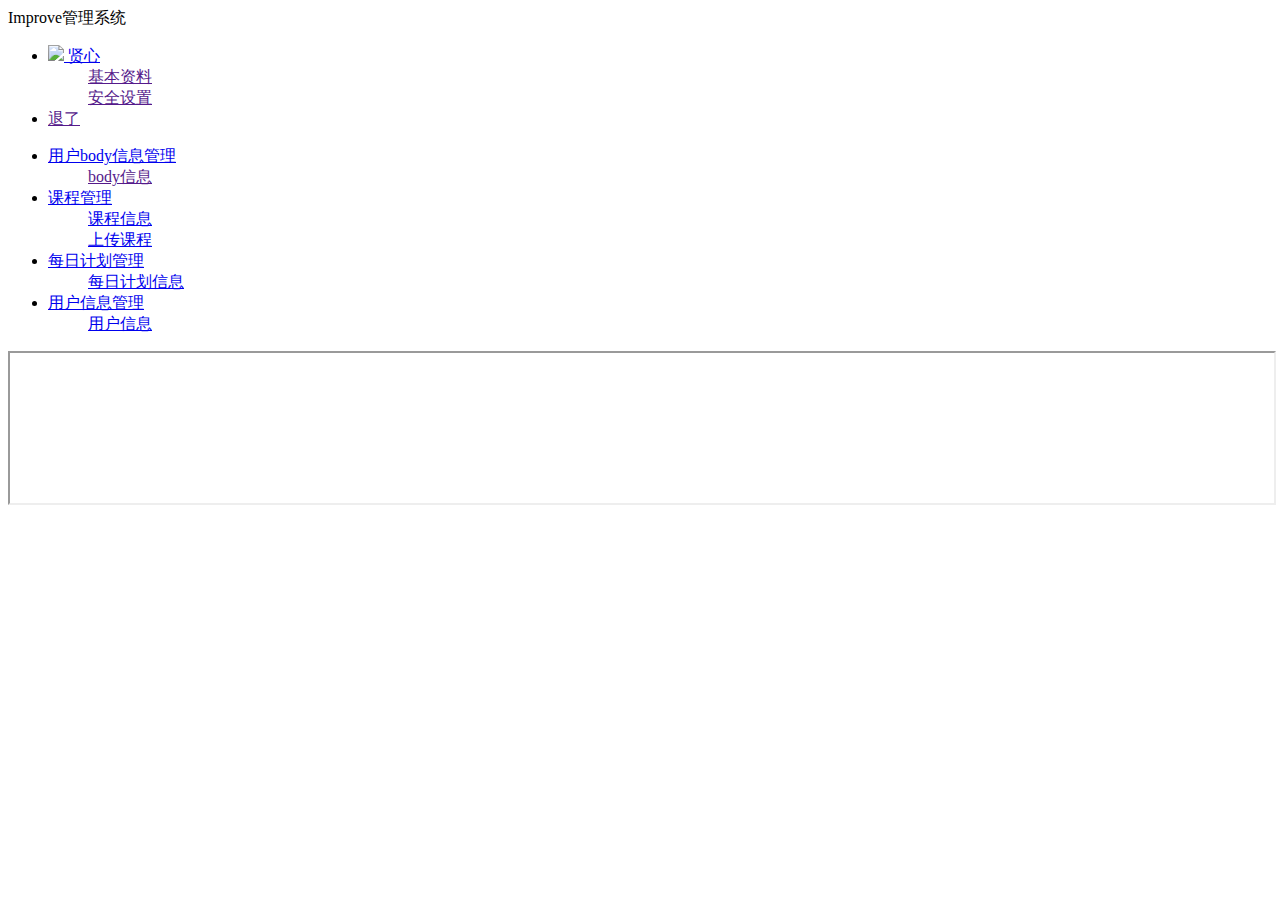
==== src/main/resources/templates/index.html @ ebcfef4f "index.html更改路径" ====
<!DOCTYPE html>
<html>

<head>
    <meta charset="utf-8">
    <meta name="viewport" content="width=device-width, initial-scale=1, maximum-scale=1">
    <title>Improve - 后台管理</title>
    <link rel="stylesheet" href="layui/css/layui.css">
</head>

<body class="layui-layout-body">
<div class="layui-layout layui-layout-admin">
    <div class="layui-header">
        <div class="layui-logo">Improve管理系统</div>
        <!-- 头部区域（可配合layui已有的水平导航） -->

        <ul class="layui-nav layui-layout-right">
            <li class="layui-nav-item">
                <a href="javascript:;">
                    <img src="http://t.cn/RCzsdCq" class="layui-nav-img"> 贤心
                </a>
                <dl class="layui-nav-child">
                    <dd>
                        <a href="">基本资料</a>
                    </dd>
                    <dd>
                        <a href="">安全设置</a>
                    </dd>
                </dl>
            </li>
            <li class="layui-nav-item">
                <a href="">退了</a>
            </li>
        </ul>
    </div>

    <!--左侧导航栏-->
    <div class="layui-side layui-bg-black">
        <div class="layui-side-scroll">
            <!-- 左侧导航区域（可配合layui已有的垂直导航） -->
            <ul class="layui-nav layui-nav-tree" lay-filter="test">
                <li class="layui-nav-item layui-nav-itemed">
                    <a class="" href="javascript:;">用户body信息管理</a>
                    <dl class="layui-nav-child">
                        <dd>
                            <a href="" target="ifr">body信息</a>
                        </dd>
                    </dl>
                </li>

                <li class="layui-nav-item">
                    <a class="" href="javascript:;">课程管理</a>
                    <dl class="layui-nav-child">
                        <dd>
                            <a href="/getCourseDetail" target="ifr">课程信息</a>
                        </dd>
                    </dl>
                    <dl class="layui-nav-child">
                        <dd>
                            <a href="/getUploadCourse" target="ifr">上传课程</a>
                        </dd>
                    </dl>
                </li>

                <li class="layui-nav-item">
                    <a class="" href="javascript:;">每日计划管理</a>
                    <dl class="layui-nav-child">
                        <dd>
                            <a href="javascript:;">每日计划信息</a>
                        </dd>
                    </dl>
                </li>

                <li class="layui-nav-item">
                    <a class="" href="javascript:;">用户信息管理</a>
                    <dl class="layui-nav-child">
                        <dd>
                            <a href="javascript:;">用户信息</a>
                        </dd>
                    </dl>
                </li>


            </ul>
        </div>
    </div>

    <div class="layui-body">
        <!-- 实现页面的局部跳转-->
        <iframe name="ifr" src="" width="100%" height="100%"></iframe>
    </div>
</div>
<script src="layui/layui.js"></script>
<script>
    //JavaScript代码区域
    layui.use('element', function () {
        var element = layui.element;

    });
</script>
</body>

</html>
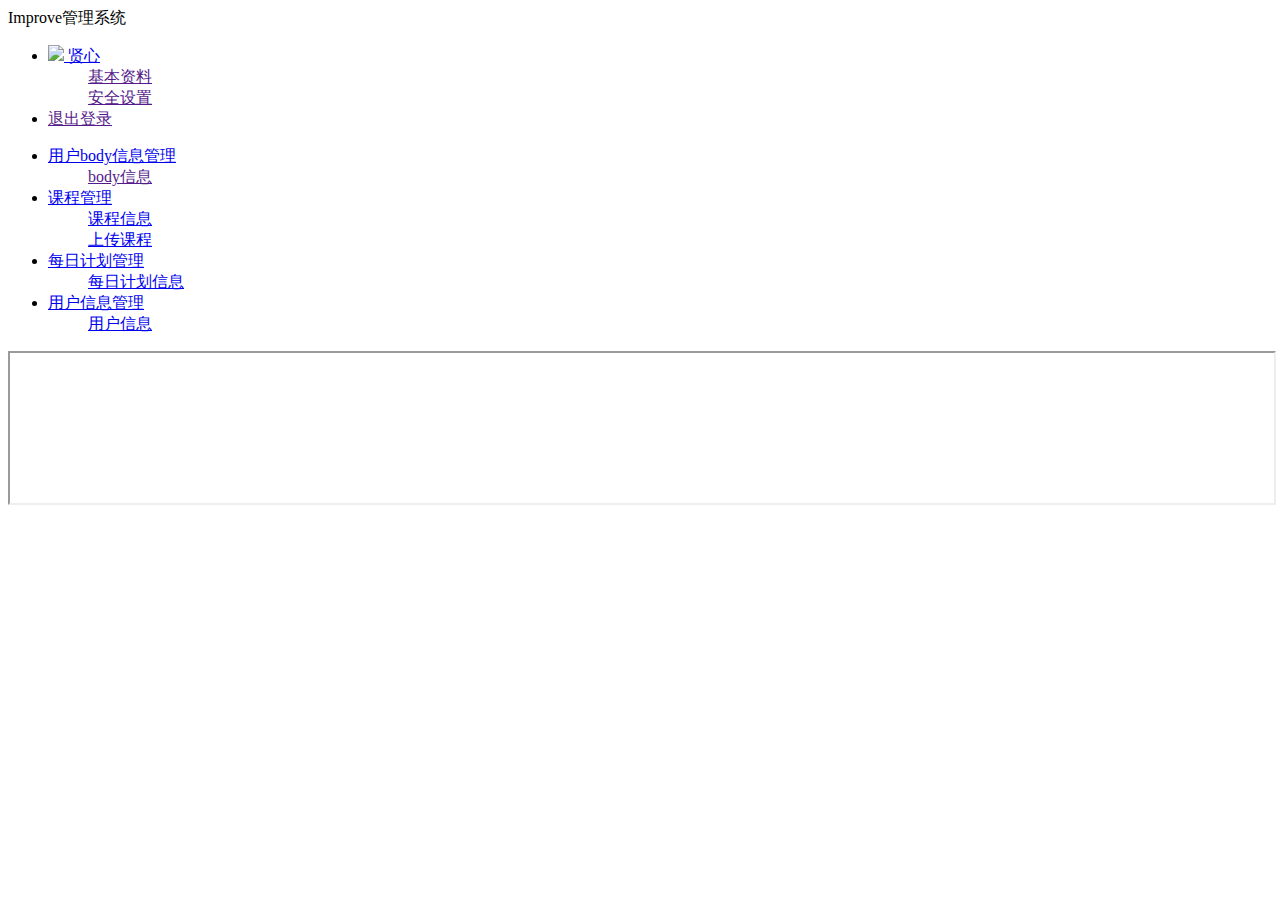
==== commit 2cccbfe0: "将 退了 改为 退出登录" ====
--- a/src/main/resources/templates/index.html
+++ b/src/main/resources/templates/index.html
@@ -29,7 +29,7 @@
                 </dl>
             </li>
             <li class="layui-nav-item">
-                <a href="">退了</a>
+                <a href="">退出登录</a>
             </li>
         </ul>
     </div>
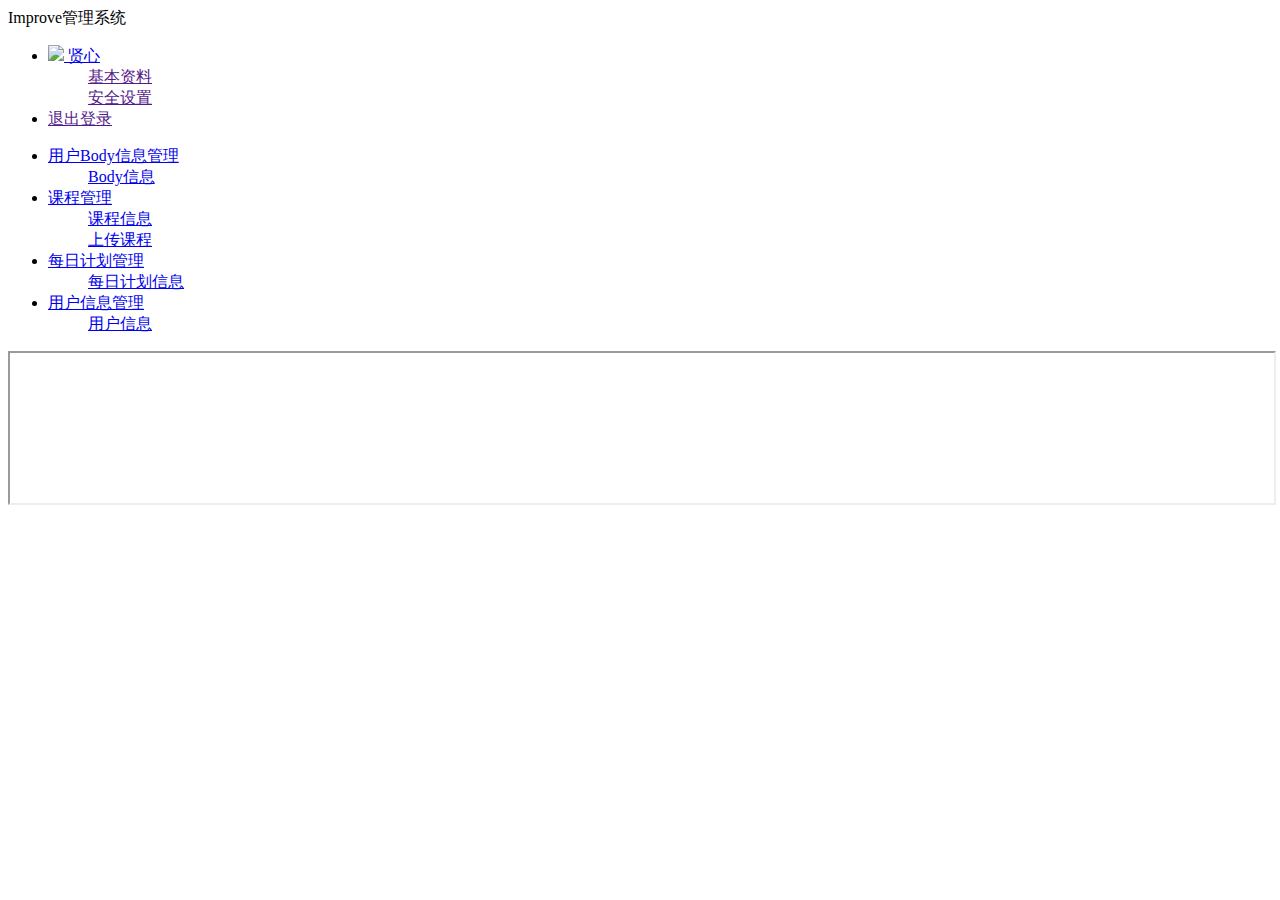
==== commit ae62ee59: "body管理端修改" ====
--- a/src/main/resources/templates/index.html
+++ b/src/main/resources/templates/index.html
@@ -40,10 +40,10 @@
             <!-- 左侧导航区域（可配合layui已有的垂直导航） -->
             <ul class="layui-nav layui-nav-tree" lay-filter="test">
                 <li class="layui-nav-item layui-nav-itemed">
-                    <a class="" href="javascript:;">用户body信息管理</a>
+                    <a class="" href="javascript:;">用户Body信息管理</a>
                     <dl class="layui-nav-child">
                         <dd>
-                            <a href="" target="ifr">body信息</a>
+                            <a href="/getBodyList" target="ifr">Body信息</a>
                         </dd>
                     </dl>
                 </li>
@@ -75,7 +75,7 @@
                     <a class="" href="javascript:;">用户信息管理</a>
                     <dl class="layui-nav-child">
                         <dd>
-                            <a href="javascript:;">用户信息</a>
+                            <a href="/getUserList" target="ifr">用户信息</a>
                         </dd>
                     </dl>
                 </li>
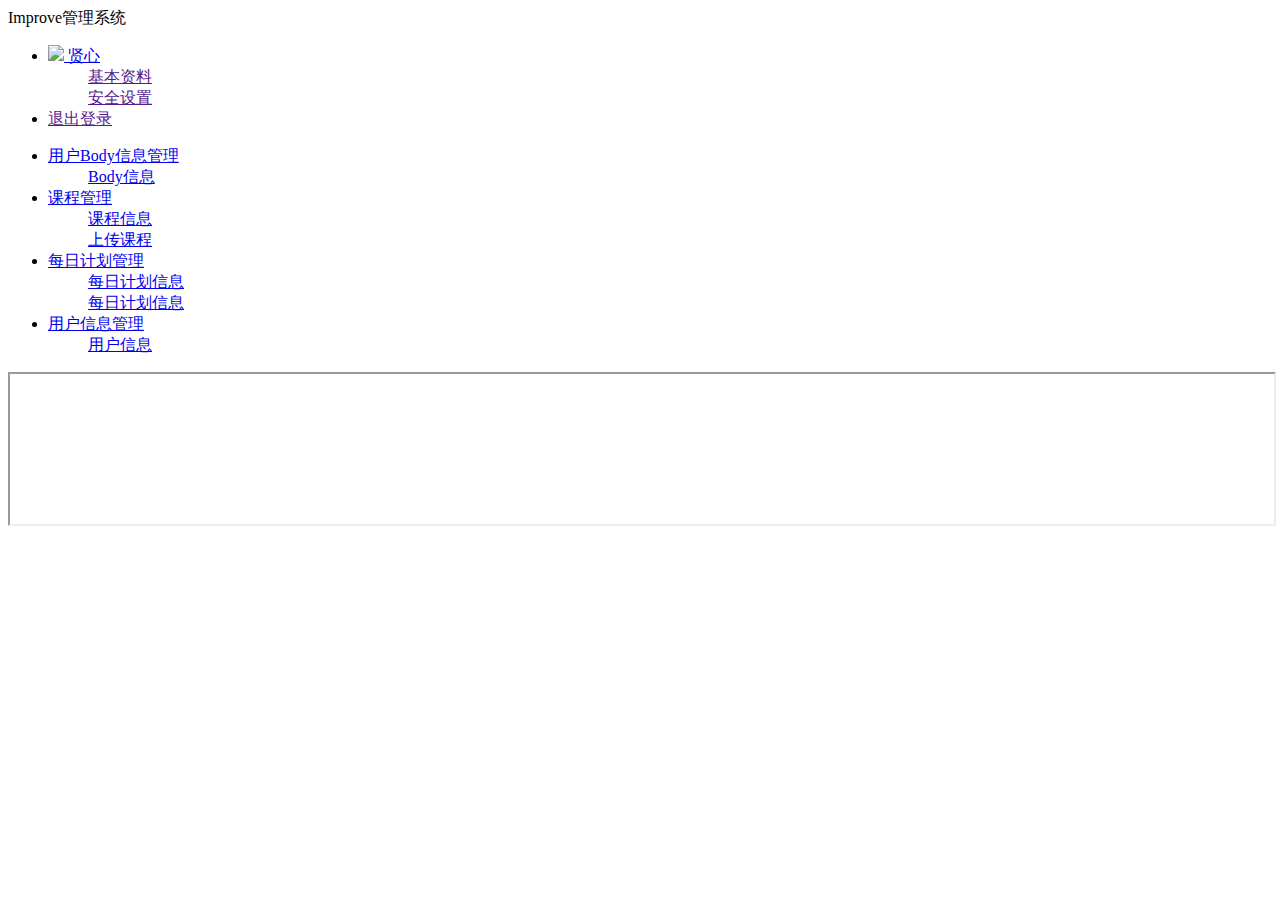
==== commit 7d2a9d59: "user_plan数据后台管理 提供接口" ====
--- a/src/main/resources/templates/index.html
+++ b/src/main/resources/templates/index.html
@@ -1,11 +1,11 @@
 <!DOCTYPE html>
-<html>
+<html xmlns:th="http://www.thymeleaf.org">
 
 <head>
     <meta charset="utf-8">
     <meta name="viewport" content="width=device-width, initial-scale=1, maximum-scale=1">
     <title>Improve - 后台管理</title>
-    <link rel="stylesheet" href="layui/css/layui.css">
+    <link rel="stylesheet" href="../static/layui/css/layui.css" th:href="@{/layui/css/layui.css}">
 </head>
 
 <body class="layui-layout-body">
@@ -17,7 +17,7 @@
         <ul class="layui-nav layui-layout-right">
             <li class="layui-nav-item">
                 <a href="javascript:;">
-                    <img src="http://t.cn/RCzsdCq" class="layui-nav-img"> 贤心
+                    <img src="../static/img/default.png" class="layui-nav-img" th:src="@{/img/default.png}"> 贤心
                 </a>
                 <dl class="layui-nav-child">
                     <dd>
@@ -63,10 +63,15 @@
                 </li>
 
                 <li class="layui-nav-item">
-                    <a class="" href="javascript:;">每日计划管理</a>
+                    <a class="" href="/getPlanDetail" target="ifr">每日计划管理</a>
                     <dl class="layui-nav-child">
                         <dd>
-                            <a href="javascript:;">每日计划信息</a>
+                            <a href="/getPlanDetail" target="ifr">每日计划信息</a>
+                        </dd>
+                    </dl>
+                    <dl class="layui-nav-child">
+                        <dd>
+                            <a href="/getUserPlanDetail" target="ifr">每日计划信息</a>
                         </dd>
                     </dl>
                 </li>
@@ -90,7 +95,7 @@
         <iframe name="ifr" src="" width="100%" height="100%"></iframe>
     </div>
 </div>
-<script src="layui/layui.js"></script>
+<script src="../static/layui/layui.js" th:src="@{/layui/layui.js}"></script>
 <script>
     //JavaScript代码区域
     layui.use('element', function () {
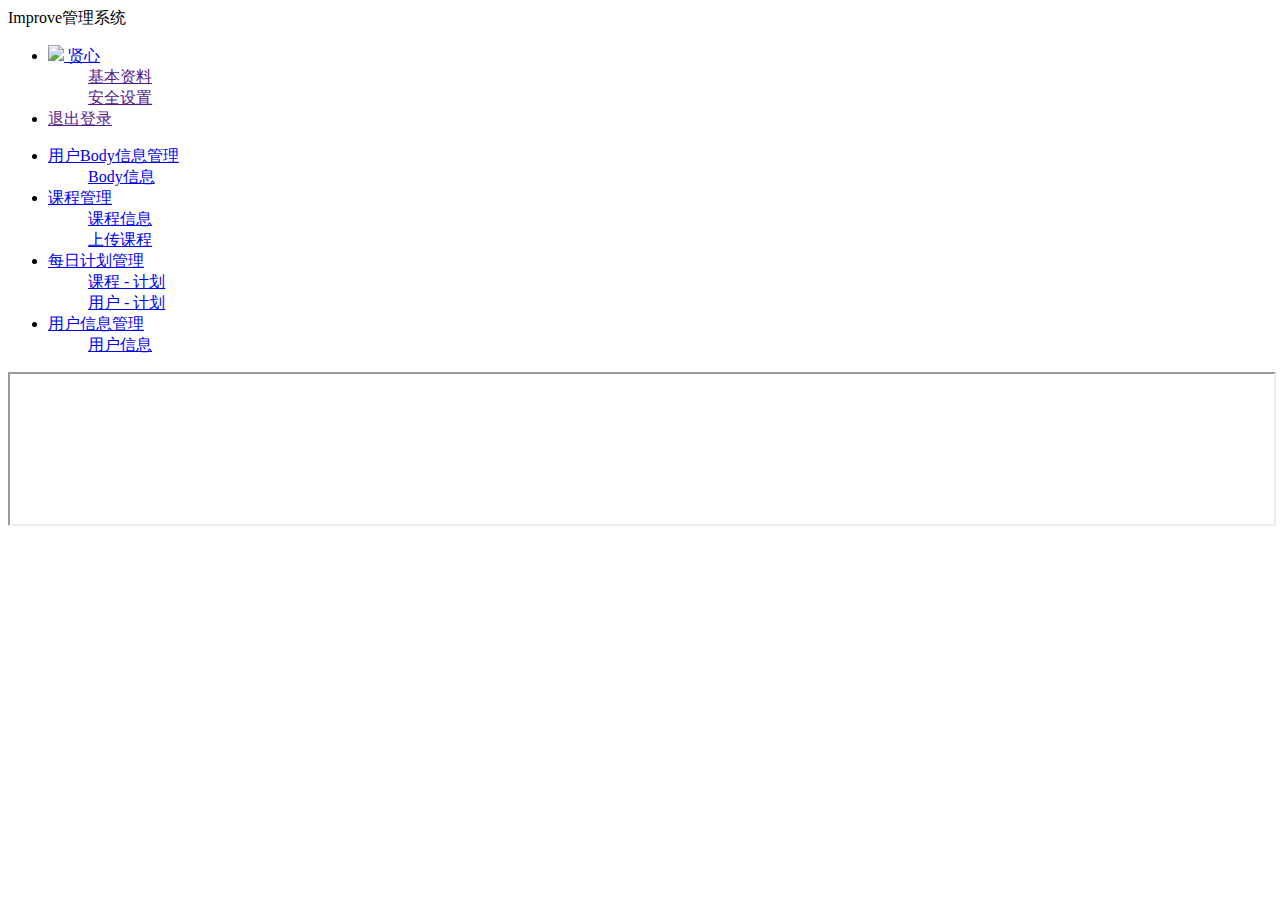
==== commit 1e7c2253: "Merge remote-tracking branch 'origin/master'" ====
--- a/src/main/resources/templates/index.html
+++ b/src/main/resources/templates/index.html
@@ -66,12 +66,12 @@
                     <a class="" href="/getPlanDetail" target="ifr">每日计划管理</a>
                     <dl class="layui-nav-child">
                         <dd>
-                            <a href="/getPlanDetail" target="ifr">每日计划信息</a>
+                            <a href="/getPlanDetail" target="ifr">课程 - 计划</a>
                         </dd>
                     </dl>
                     <dl class="layui-nav-child">
                         <dd>
-                            <a href="/getUserPlanDetail" target="ifr">每日计划信息</a>
+                            <a href="/getUserPlanDetail" target="ifr">用户 - 计划</a>
                         </dd>
                     </dl>
                 </li>
@@ -84,7 +84,6 @@
                         </dd>
                     </dl>
                 </li>
-
 
             </ul>
         </div>
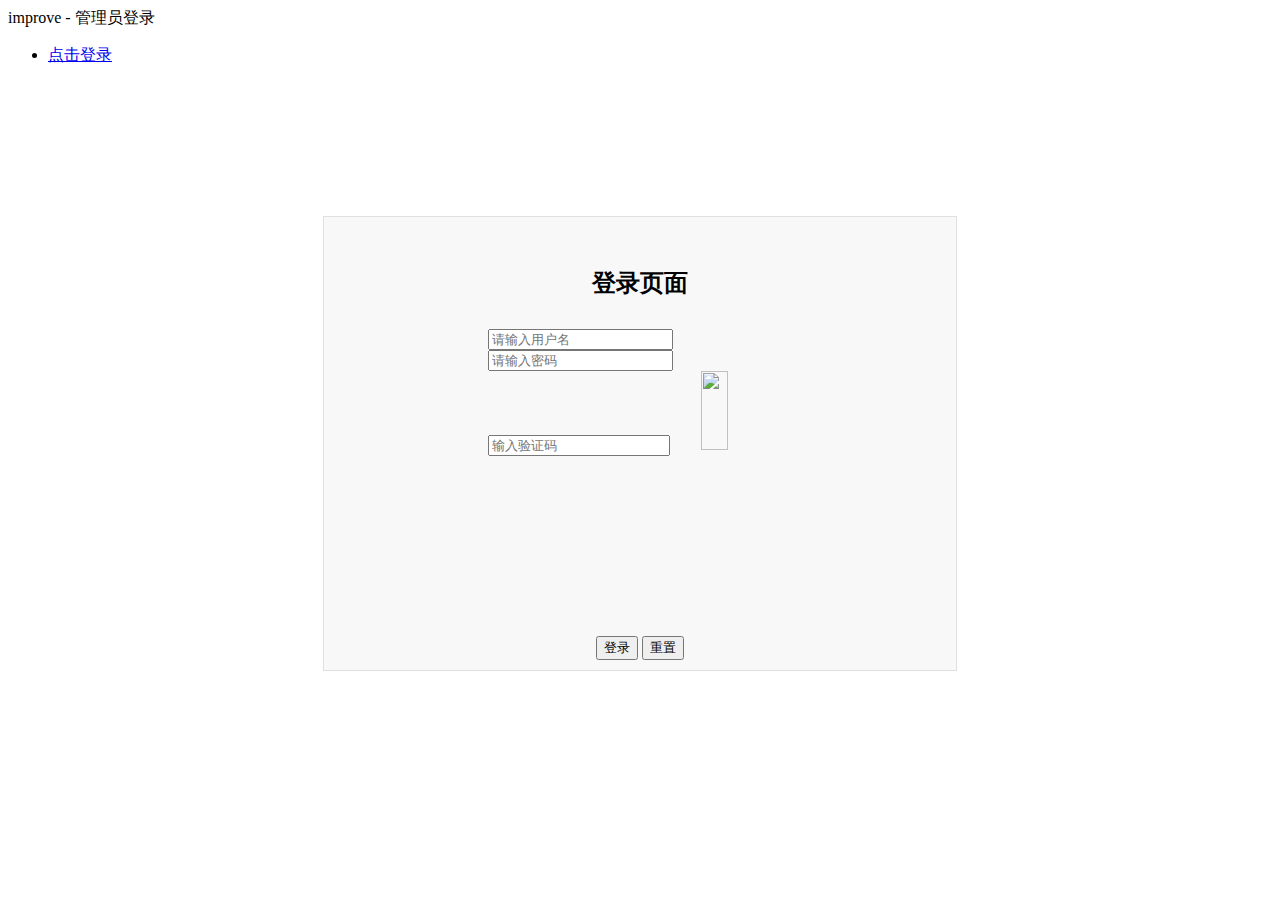
==== commit b8c86313: "增加了管理员登录功能和页面 可在main页面中点击退出" ====
--- a/src/main/resources/templates/index.html
+++ b/src/main/resources/templates/index.html
@@ -1,107 +1,92 @@
-<!DOCTYPE html>
-<html xmlns:th="http://www.thymeleaf.org">
-
+<html>
 <head>
     <meta charset="utf-8">
     <meta name="viewport" content="width=device-width, initial-scale=1, maximum-scale=1">
-    <title>Improve - 后台管理</title>
-    <link rel="stylesheet" href="../static/layui/css/layui.css" th:href="@{/layui/css/layui.css}">
+    <title>登录</title>
+    <link rel="stylesheet" type="text/css" href="layui/css/layui.css"/>
 </head>
 
 <body class="layui-layout-body">
 <div class="layui-layout layui-layout-admin">
     <div class="layui-header">
-        <div class="layui-logo">Improve管理系统</div>
+        <div class="layui-logo">improve - 管理员登录</div>
         <!-- 头部区域（可配合layui已有的水平导航） -->
-
         <ul class="layui-nav layui-layout-right">
-            <li class="layui-nav-item">
-                <a href="javascript:;">
-                    <img src="../static/img/default.png" class="layui-nav-img" th:src="@{/img/default.png}"> 贤心
+            <li class="layui-nav-item  layui-this">
+                <a href="/getIndex">
+                    点击登录
                 </a>
-                <dl class="layui-nav-child">
-                    <dd>
-                        <a href="">基本资料</a>
-                    </dd>
-                    <dd>
-                        <a href="">安全设置</a>
-                    </dd>
-                </dl>
-            </li>
-            <li class="layui-nav-item">
-                <a href="">退出登录</a>
             </li>
         </ul>
     </div>
 
-    <!--左侧导航栏-->
-    <div class="layui-side layui-bg-black">
-        <div class="layui-side-scroll">
-            <!-- 左侧导航区域（可配合layui已有的垂直导航） -->
-            <ul class="layui-nav layui-nav-tree" lay-filter="test">
-                <li class="layui-nav-item layui-nav-itemed">
-                    <a class="" href="javascript:;">用户Body信息管理</a>
-                    <dl class="layui-nav-child">
-                        <dd>
-                            <a href="/getBodyList" target="ifr">Body信息</a>
-                        </dd>
-                    </dl>
-                </li>
-
-                <li class="layui-nav-item">
-                    <a class="" href="javascript:;">课程管理</a>
-                    <dl class="layui-nav-child">
-                        <dd>
-                            <a href="/getCourseDetail" target="ifr">课程信息</a>
-                        </dd>
-                    </dl>
-                    <dl class="layui-nav-child">
-                        <dd>
-                            <a href="/getUploadCourse" target="ifr">上传课程</a>
-                        </dd>
-                    </dl>
-                </li>
-
-                <li class="layui-nav-item">
-                    <a class="" href="/getPlanDetail" target="ifr">每日计划管理</a>
-                    <dl class="layui-nav-child">
-                        <dd>
-                            <a href="/getPlanDetail" target="ifr">课程 - 计划</a>
-                        </dd>
-                    </dl>
-                    <dl class="layui-nav-child">
-                        <dd>
-                            <a href="/getUserPlanDetail" target="ifr">用户 - 计划</a>
-                        </dd>
-                    </dl>
-                </li>
-
-                <li class="layui-nav-item">
-                    <a class="" href="javascript:;">用户信息管理</a>
-                    <dl class="layui-nav-child">
-                        <dd>
-                            <a href="/getUserList" target="ifr">用户信息</a>
-                        </dd>
-                    </dl>
-                </li>
-
-            </ul>
-        </div>
+    <div class="layui-input-block" style="border: 1px solid #e0e0e0; width: 50%; margin: 150px auto; padding: 30px 0 10px 0;background-color: #f8f8f8;">
+        <h2 style="text-align: center; margin-bottom: 30px">登录页面</h2>
+        <form class="layui-form" action="" style="width: 80%; margin: 0 auto">
+            <div style="margin: 0 auto; width: 60%" >
+                <div class="layui-form-item" >
+                    <div class="layui-input-block" style="margin-left: 0px;">
+                        <input type="text" name="username" required  lay-verify="required" placeholder="请输入用户名" autocomplete="off" class="layui-input">
+                    </div>
+                </div>
+                <div class="layui-form-item">
+                    <div class="layui-input-block" style="margin-left: 0px;">
+                        <input type="password" name="password" required lay-verify="required" placeholder="请输入密码" autocomplete="off" class="layui-input">
+                    </div>
+                </div>
+                <div class="layui-form-item">
+                    <div class="layui-input-block" style="margin: 0px;">
+                        <input type="text" name="validCode" required lay-verify="required" placeholder="输入验证码" autocomplete="off" class="layui-input" style="width: 60%; margin:0; display:inline-block;"
+                        ><img src="getCode" style="height: auto; width: 30%; margin-left: 10%;">
+                    </div>
+                </div>
+            </div>
+            <div style="margin: 0 auto; width: 40%" >
+                <div class="layui-form-item">
+                </div>
+                <div class="layui-input-block" style="margin-left: 0px; text-align: center;">
+                    <button class="layui-btn" lay-submit lay-filter="formDemo">登录</button>
+                    <button type="reset" class="layui-btn layui-btn-primary">重置</button>
+                </div>
+            </div>
+        </form>
     </div>
 
-    <div class="layui-body">
-        <!-- 实现页面的局部跳转-->
-        <iframe name="ifr" src="" width="100%" height="100%"></iframe>
-    </div>
 </div>
-<script src="../static/layui/layui.js" th:src="@{/layui/layui.js}"></script>
+
+<script src="layui/layui.js" type="text/javascript"></script>
 <script>
-    //JavaScript代码区域
-    layui.use('element', function () {
-        var element = layui.element;
+    layui.use(['form', 'element'], function () {
+        var form = layui.form,
+            $ = layui.jquery;
 
+        //监听提交
+        form.on('submit(formDemo)', function (data) {
+            $.ajax({
+                type: "POST",
+                url: "login",
+                dataType: "json",
+                //这里使用了用户类的个性签名作为验证码的接受
+                data: JSON.stringify({
+                    'username':data.field.username,
+                    'password':data.field.password,
+                    'profile':data.field.validCode
+                }),
+                contentType: "application/json",
+                success: function (res) {
+                    if (res.code == 200) {
+                        layer.msg(res.msg, {icon: 1});
+                        window.location.href = "/getMain"
+                    } else {
+                        layer.msg(res.msg, {icon: 2});
+                    }
+                }
+
+            });
+            return false;
+        });
     });
 </script>
+
 </body>
-
-</html>+</html>
